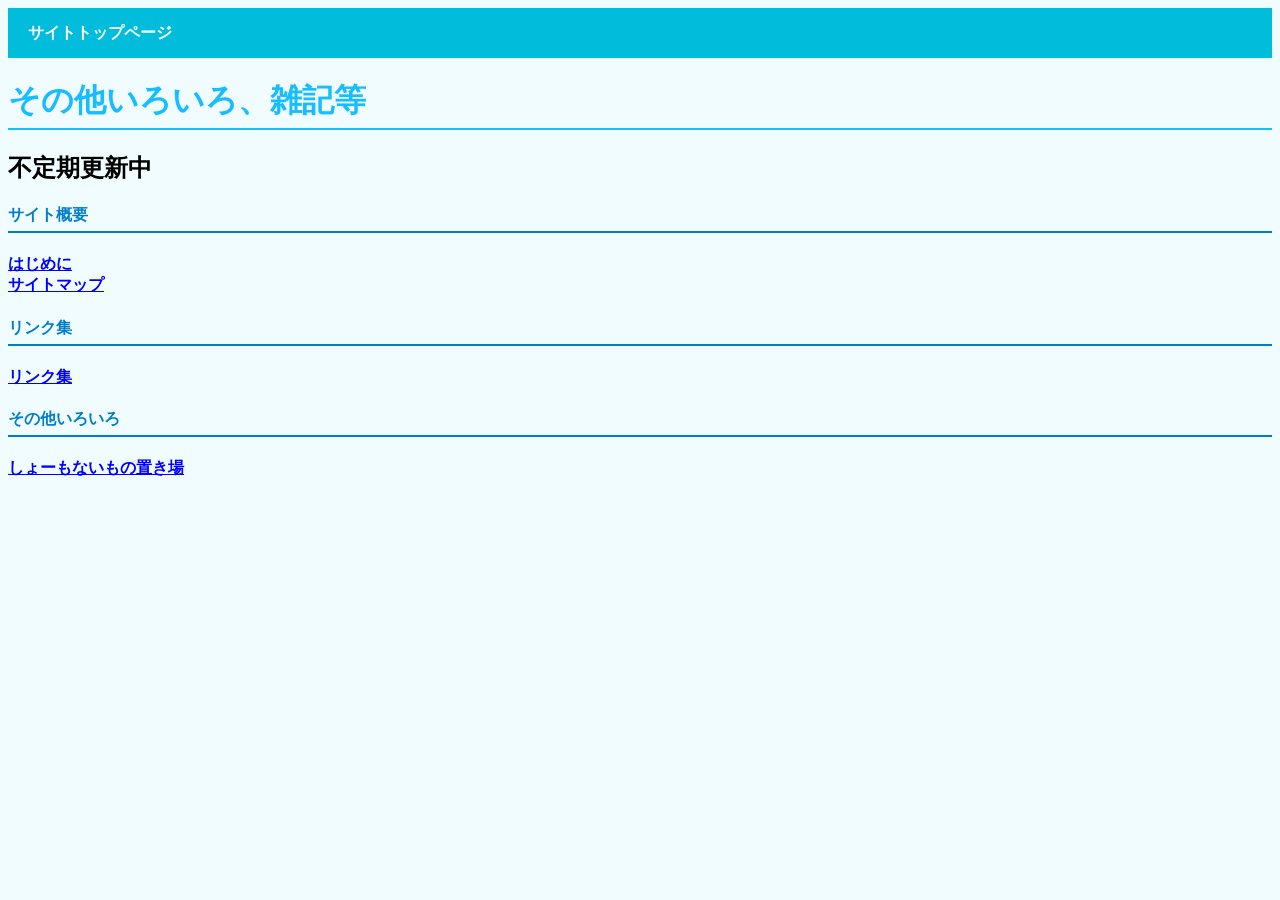
==== other/index.html @ ce766980 "a" ====
<!DOCTYPE html>
<html lang="ja">
<head>
    <meta charset="UTF-8">
    <title>その他</title>
    <link rel="stylesheet" href="/style.css">
</head>
  <header>
    <a href="/">サイトトップページ</a>
  </header>
<style>
        header {
        display: flex;
        width: 100%;
        height: 50px;
        background-color: #02BCDB;
        justify-content: flex-start;
        align-items: center;
        gap: 20px;
        padding-left: 20px;
        box-sizing: border-box;
    }

    header a {
        color: white;
        text-decoration: none;
    }
</style>
<body>
    <h1>その他いろいろ、雑記等</h1>
  <h2>不定期更新中</h2>

    <h4>サイト概要</h4>
    <a href="hajimeni.html">はじめに</a><br>
    <a href="sitemap.html">サイトマップ</a>

    <h4>リンク集</h4>
    <a href="link.html">リンク集</a><br>

    <h4>その他いろいろ</h4>
    <a href="shomonai/">しょーもないもの置き場</a>

</body>
</html>
---- style.css ----
body {
    background-color: #F0FCFF;
    color: #000000;
    font-family: "Meiryo", "system-ui";
}

h1 {
    color: #18BDFF;
    border-bottom: 2px solid #18BDFF;
    padding-bottom: 5px;
}

a {
    color: #0000ff;
    font-weight: bold;
}

img {
    width: 400px;
    display: block;
    height: auto;
    margin-top: 25px;
    border-radius: 10px;
}

h4 {
    color: #007DC9;
    border-bottom: 2px solid #007DC9;
    padding-bottom: 5px;
}

    header {
        display: flex;
        width: 100%;
        height: 50px;
        background-color: #02BCDB;
        justify-content: flex-start;
        align-items: center;
        gap: 20px;
        padding-left: 20px;
        box-sizing: border-box;
    }

    header a {
        color: white;
        text-decoration: none;
    }
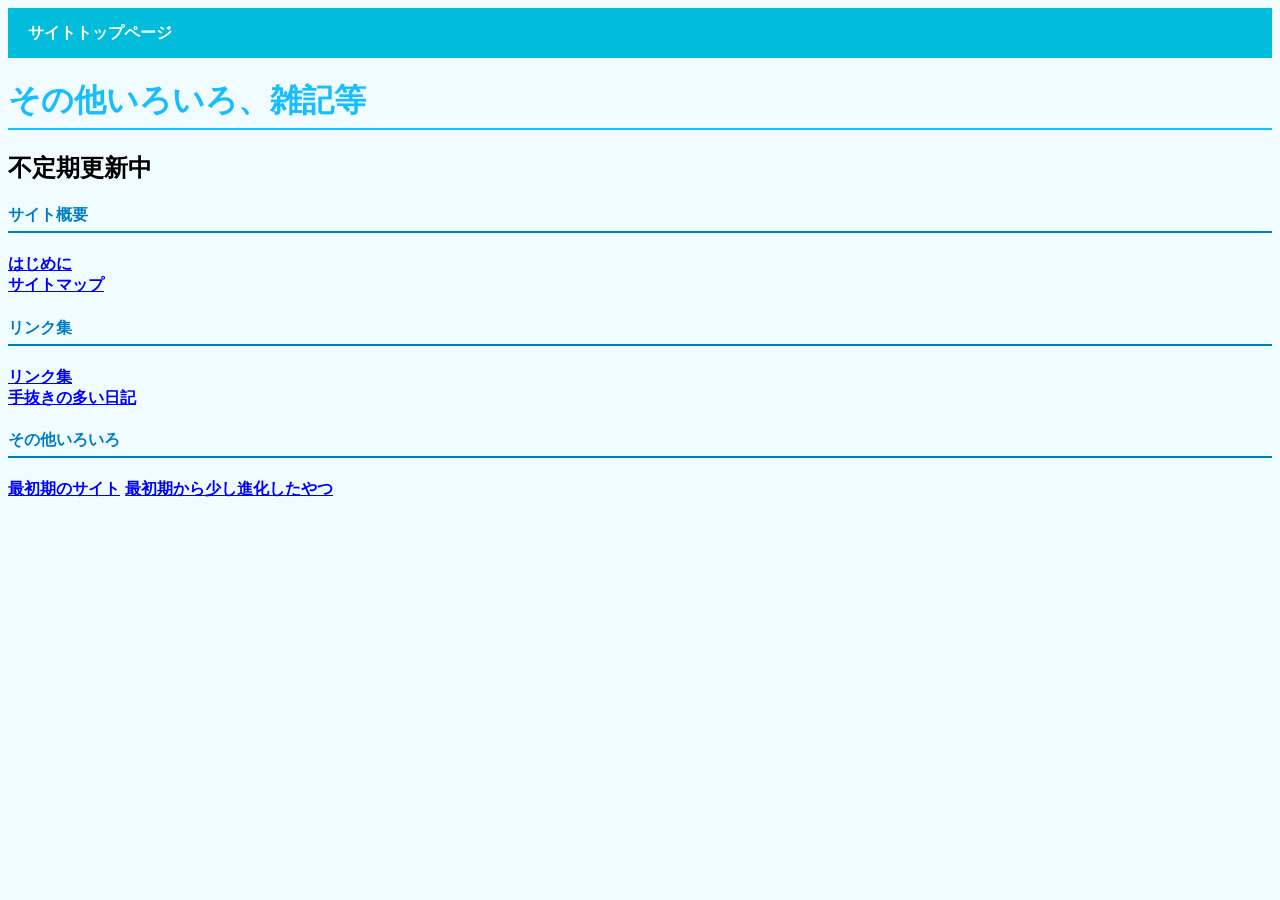
==== commit 6cfa1215: "a" ====
--- a/other/index.html
+++ b/other/index.html
@@ -37,9 +37,11 @@
 
     <h4>リンク集</h4>
     <a href="link.html">リンク集</a><br>
+    <a href="https://wayutti.mynikki.jp">手抜きの多い日記</a>
 
     <h4>その他いろいろ</h4>
-    <a href="shomonai/">しょーもないもの置き場</a>
+    <a href="archive01.html">最初期のサイト</a>
+    <a href="archive02.html">最初期から少し進化したやつ</a>
 
 </body>
 </html>
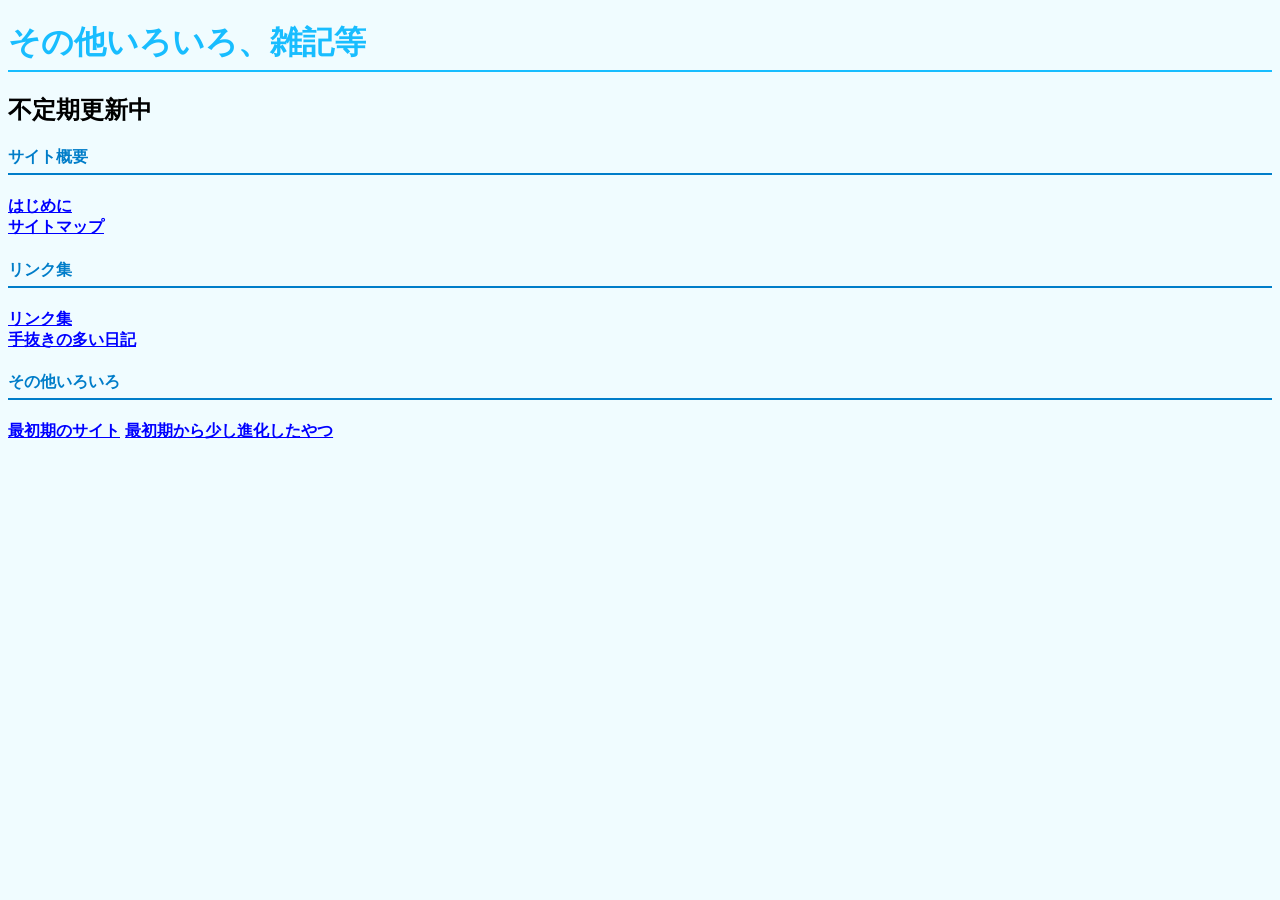
==== commit 2ef07ac4: "delete header" ====
--- a/other/index.html
+++ b/other/index.html
@@ -6,9 +6,6 @@
     <title>その他</title>
     <link rel="stylesheet" href="/style.css">
 </head>
-  <header>
-    <a href="/">サイトトップページ</a>
-  </header>
 <style>
         header {
         display: flex;
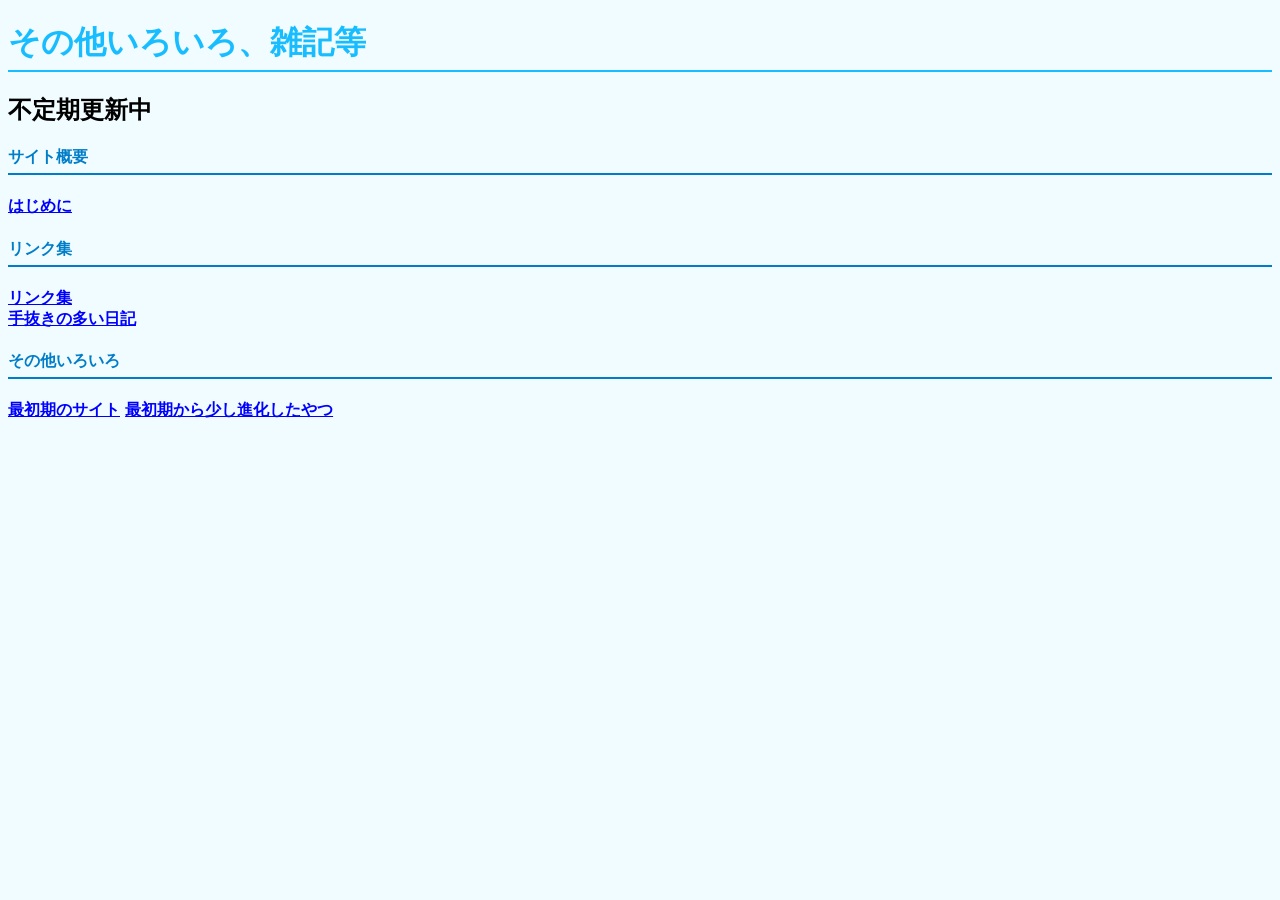
==== commit 4fbabc27: "a" ====
--- a/other/index.html
+++ b/other/index.html
@@ -29,8 +29,7 @@
   <h2>不定期更新中</h2>
 
     <h4>サイト概要</h4>
-    <a href="hajimeni.html">はじめに</a><br>
-    <a href="sitemap.html">サイトマップ</a>
+    <a href="about.html">はじめに</a><br>
 
     <h4>リンク集</h4>
     <a href="link.html">リンク集</a><br>
--- a/style.css
+++ b/style.css
@@ -27,22 +27,4 @@
     color: #007DC9;
     border-bottom: 2px solid #007DC9;
     padding-bottom: 5px;
-}
-
-    header {
-        display: flex;
-        width: 100%;
-        height: 50px;
-        background-color: #02BCDB;
-        justify-content: flex-start;
-        align-items: center;
-        gap: 20px;
-        padding-left: 20px;
-        box-sizing: border-box;
-    }
-
-    header a {
-        color: white;
-        text-decoration: none;
-    }
-
+}
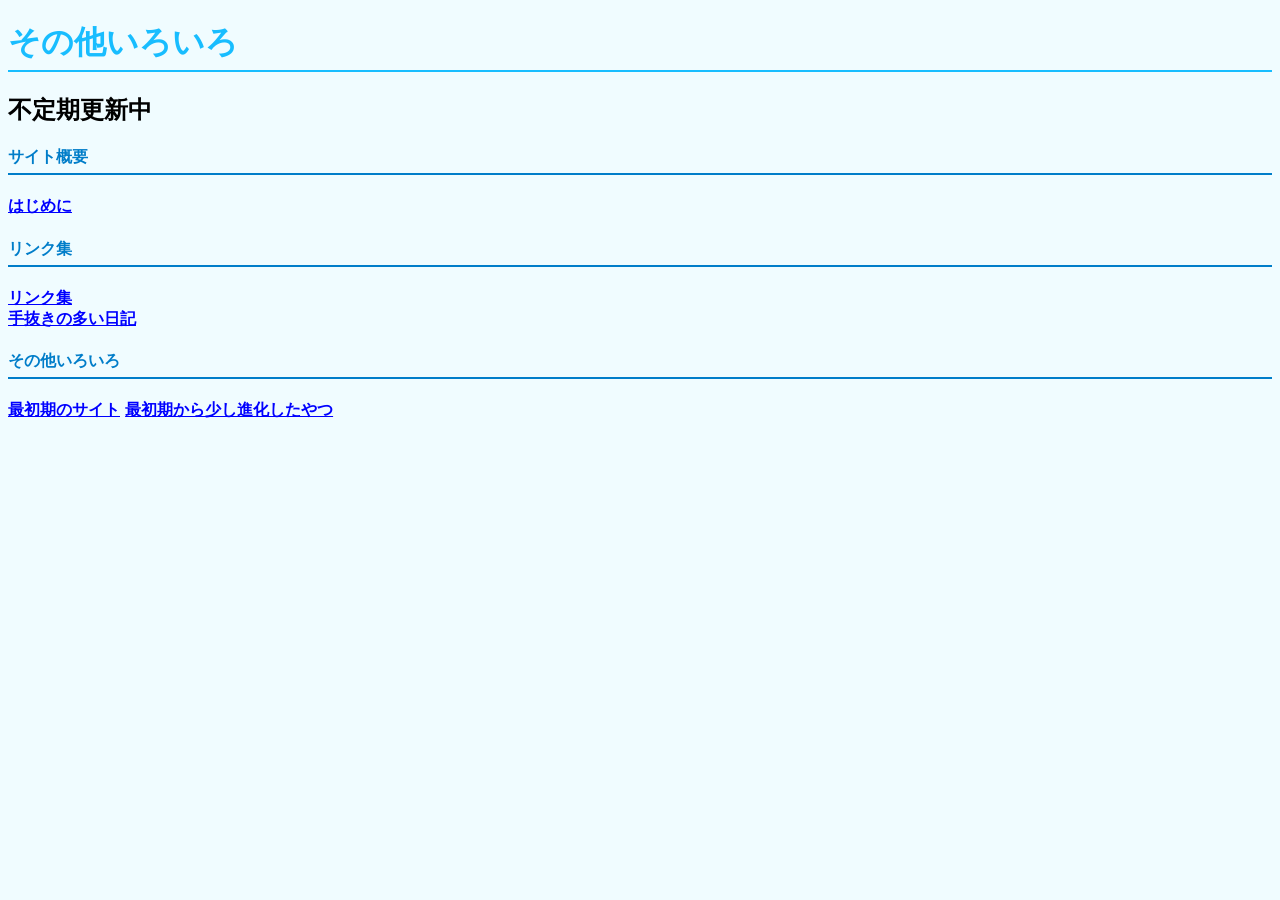
==== commit 1ab88379: "k" ====
--- a/other/index.html
+++ b/other/index.html
@@ -25,7 +25,7 @@
     }
 </style>
 <body>
-    <h1>その他いろいろ、雑記等</h1>
+    <h1>その他いろいろ</h1>
   <h2>不定期更新中</h2>
 
     <h4>サイト概要</h4>
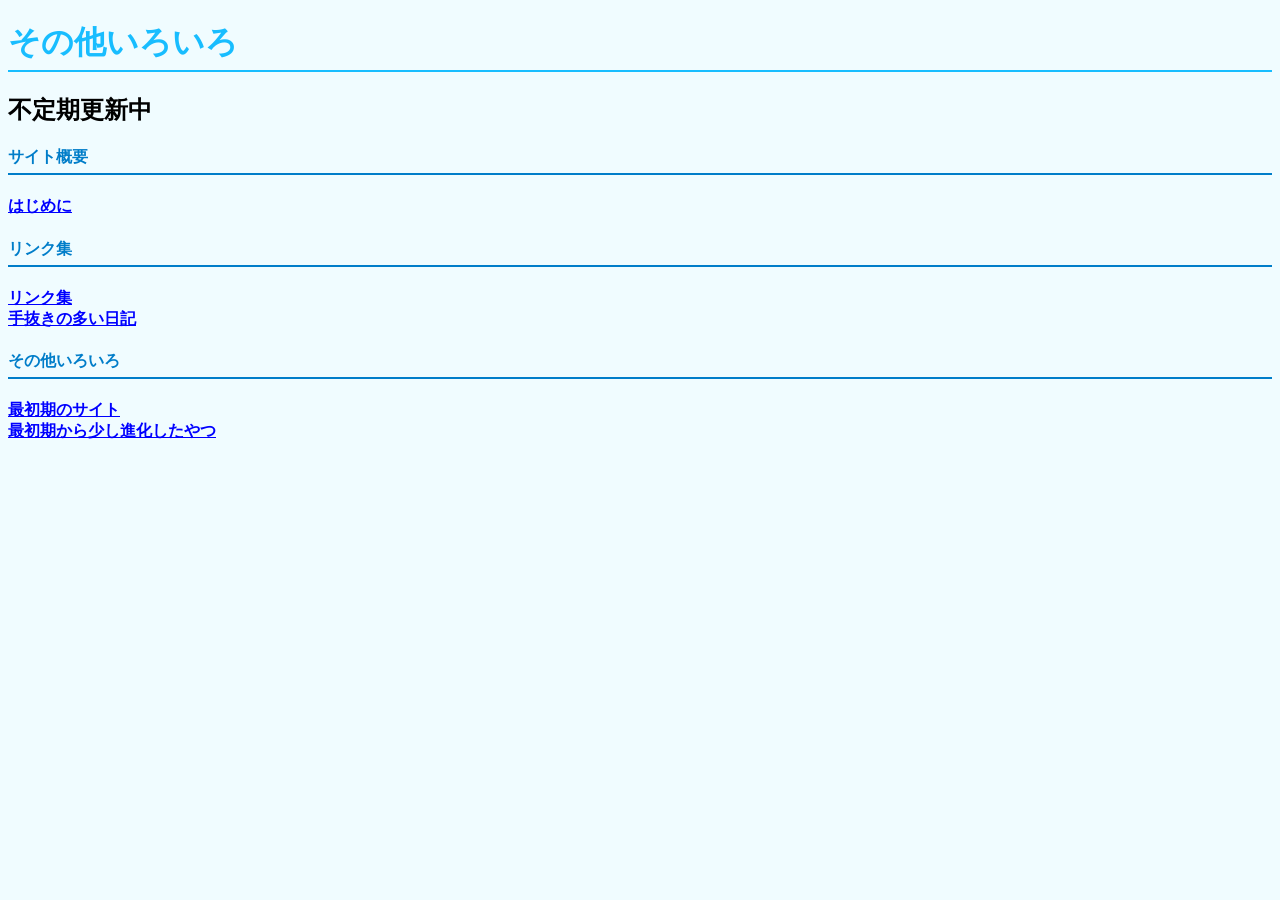
==== commit ec55cad3: "a" ====
--- a/other/index.html
+++ b/other/index.html
@@ -36,7 +36,7 @@
     <a href="https://wayutti.mynikki.jp">手抜きの多い日記</a>
 
     <h4>その他いろいろ</h4>
-    <a href="archive01.html">最初期のサイト</a>
+    <a href="archive01.html">最初期のサイト</a><br>
     <a href="archive02.html">最初期から少し進化したやつ</a>
 
 </body>
